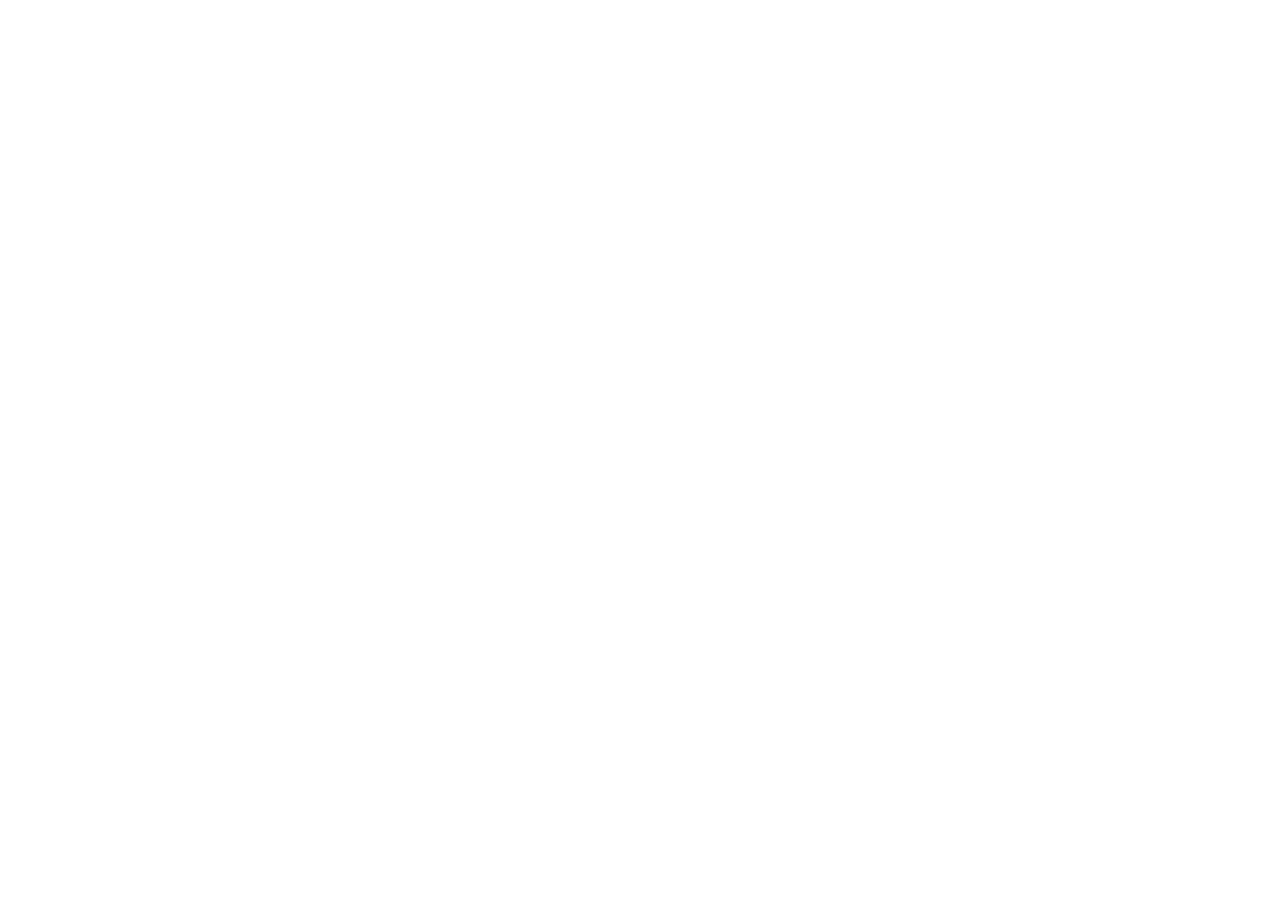
==== 05_SPRING_AND_THYMELEAF/00_thymeleaf/src/main/resources/templates/home.html @ 3f99fe4b "hot-reloading and th:text" ====
<!DOCTYPE html>
<html xmlns:th="http://www.thymeleaf.org" lang="en">
<head>
    <title>Home</title>
    <meta http-equiv="Content-Type" content="text/html; charset=UTF-8" />
    <link rel="stylesheet" type="text/css" th:href="@{/css/home.css}" />
</head>
<body>
<p th:text="'name: ' + ${customer.name}"></p>
<p th:text="'age: ' + ${customer.age}"></p>
</body>
</html>
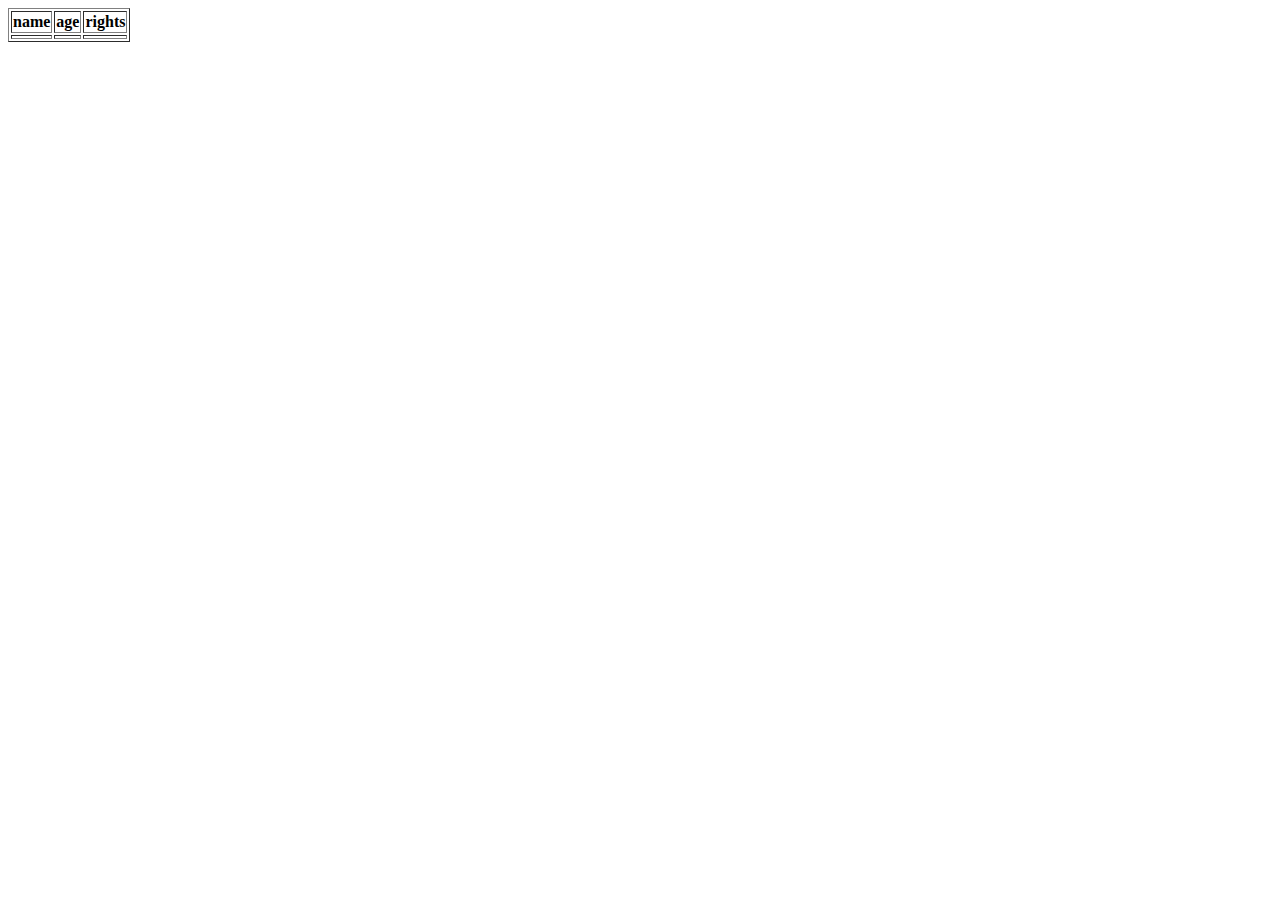
==== commit f308ef7e: "loops-conditions-and-switch-statements" ====
--- a/05_SPRING_AND_THYMELEAF/00_thymeleaf/src/main/resources/templates/home.html
+++ b/05_SPRING_AND_THYMELEAF/00_thymeleaf/src/main/resources/templates/home.html
@@ -6,7 +6,23 @@
     <link rel="stylesheet" type="text/css" th:href="@{/css/home.css}" />
 </head>
 <body>
-<p th:text="'name: ' + ${customer.name}"></p>
-<p th:text="'age: ' + ${customer.age}"></p>
+<table border="1">
+    <thead>
+    <tr>
+        <th>name</th><th>age</th> <th>rights</th>
+    </tr>
+    </thead>
+    <tbody>
+    <tr th:each ="customer: ${customers}">
+        <td th:text="${customer.name}"></td>
+        <td th:text="${customer.age}"></td>
+        <td th:switch="${customer.admin}">
+            <span th:case="true" th:text="'ADMIN'"></span>
+            <span th:case="false" th:text="'NOT ADMIN'"></span>
+        </td>
+    </tr>
+    </tbody>
+
+</table>
 </body>
 </html>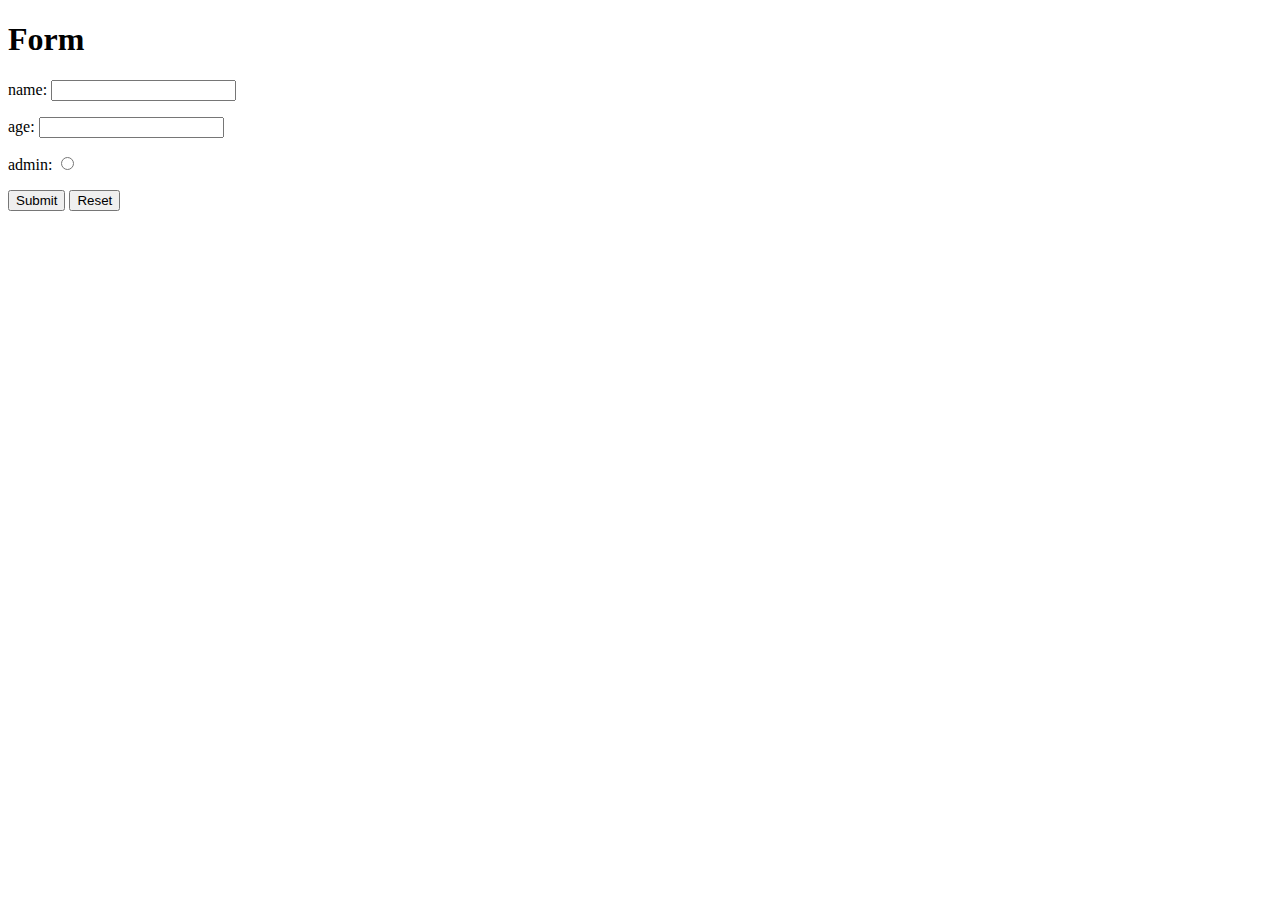
==== commit 01069830: "form data-thymeleaf" ====
--- a/05_SPRING_AND_THYMELEAF/00_thymeleaf/src/main/resources/templates/home.html
+++ b/05_SPRING_AND_THYMELEAF/00_thymeleaf/src/main/resources/templates/home.html
@@ -6,23 +6,13 @@
     <link rel="stylesheet" type="text/css" th:href="@{/css/home.css}" />
 </head>
 <body>
-<table border="1">
-    <thead>
-    <tr>
-        <th>name</th><th>age</th> <th>rights</th>
-    </tr>
-    </thead>
-    <tbody>
-    <tr th:each ="customer: ${customers}">
-        <td th:text="${customer.name}"></td>
-        <td th:text="${customer.age}"></td>
-        <td th:switch="${customer.admin}">
-            <span th:case="true" th:text="'ADMIN'"></span>
-            <span th:case="false" th:text="'NOT ADMIN'"></span>
-        </td>
-    </tr>
-    </tbody>
 
-</table>
+<h1>Form</h1>
+<form action="#" th:action="@{/about}" th:object="${customerData}" method="post">
+    <p>name: <input type="text" th:field="*{name}" /></p>
+    <p>age: <input type="text" th:field="*{age}" /></p>
+    <p>admin: <input type="radio" th:field="*admin" /></p>
+    <p><input type="submit" value="Submit" /> <input type="reset" value="Reset" /></p>
+</form>
 </body>
 </html>